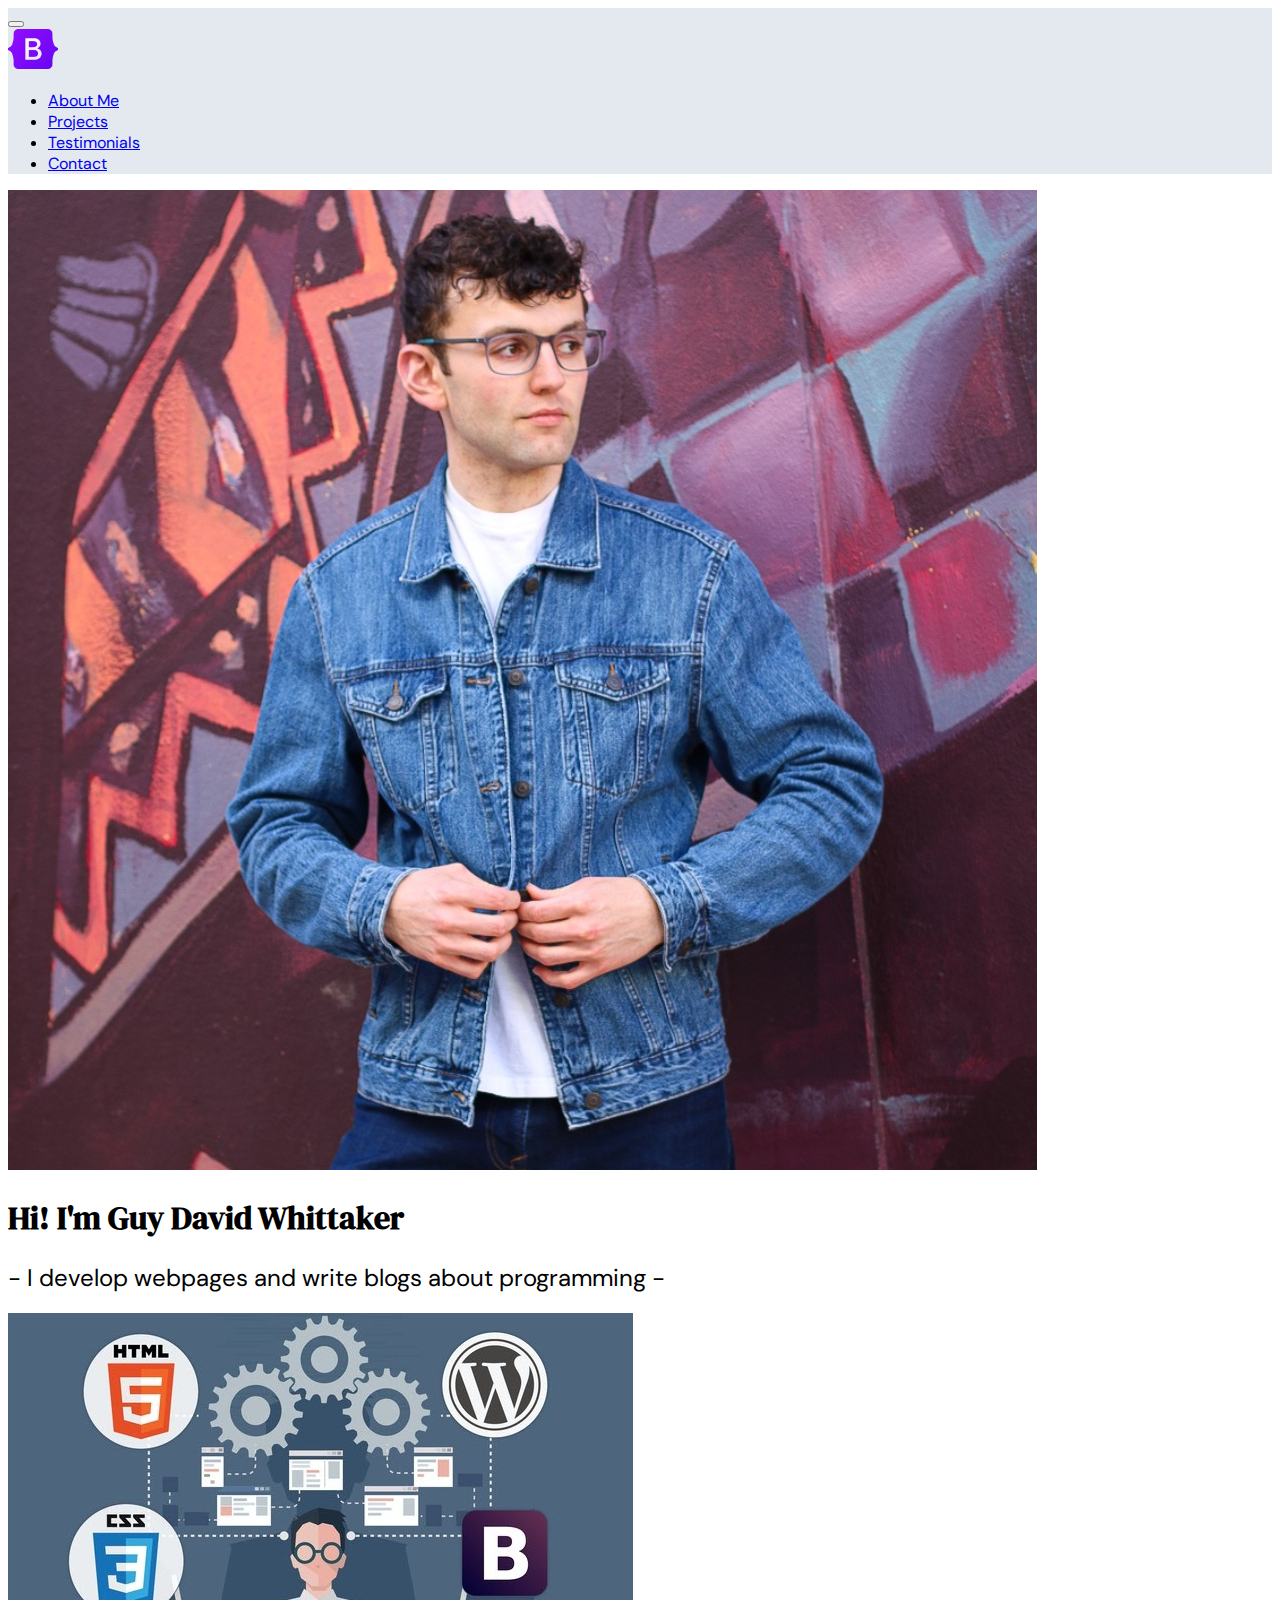
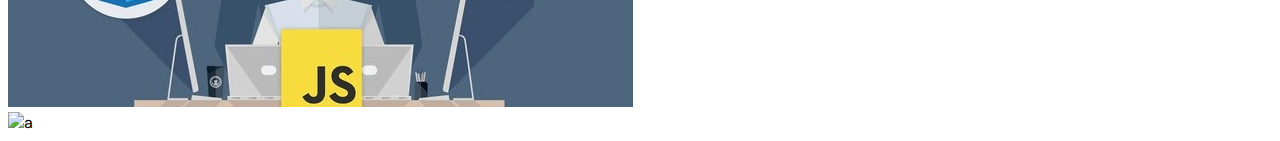
==== index.html @ da9044ba "First commit" ====
<!DOCTYPE html>
<html lang="en">
  <head>
    <meta charset="UTF-8"/>
    <meta http-equiv="X-UA-Compatible" content="IE=edge"/>
    <meta name="viewport" content="width=device-width, initial-scale=1.0"/>
    <meta name="author" content="Guy David Whittaker">
    <meta name="description" content="A Bootstrap practice project by GDW">
    <meta name="keywords" content="HTML, Bootstrap, CSS">
    <!-- Bootstrap links -->
    <link href="https://cdn.jsdelivr.net/npm/bootstrap@5.3.1/dist/css/bootstrap.min.css" rel="stylesheet" integrity="sha384-4bw+/aepP/YC94hEpVNVgiZdgIC5+VKNBQNGCHeKRQN+PtmoHDEXuppvnDJzQIu9" crossorigin="anonymous">
    <script defer  src="https://cdn.jsdelivr.net/npm/bootstrap@5.3.1/dist/js/bootstrap.bundle.min.js" integrity="sha384-HwwvtgBNo3bZJJLYd8oVXjrBZt8cqVSpeBNS5n7C8IVInixGAoxmnlMuBnhbgrkm" crossorigin="anonymous"></script>
    <link rel="stylesheet" href="ht tps://cdn.jsdelivr.net/npm/bootstrap-icons@1.3.0/font/bootstrap-icons.css">
    <!-- Google Fonts -->
    <link rel="preconnect" href="https://fonts.googleapis.com">
    <link rel="preconnect" href="https://fonts.gstatic.com" crossorigin>
    <link href="https://fonts.googleapis.com/css2?family=DM+Sans:opsz,wght@9..40,300;9..40,400;9..40,600&family=DM+Serif+Display&display=swap" rel="stylesheet">
    <!-- Regular Stylesheet -->
    <link rel="stylesheet" href="./style.css" hreflang="en" type="text/css" media="screen"/>
    <!--  Favicon -->
    <link rel="icon" type="image/x-icon" href="./img/bootstrap_logo.png">
    <!-- Title -->
    <title>GDW Bootstrap Project</title>
  </head>
  <body>
    <!-- Navbar -->
    <nav class="navbar navbar-expand-md navbar-light p-2">
      <div class="container-fluid">
        <button class="navbar-toggler" type="button" data-bs-toggle="collapse" data-bs-target="#navbar-toggler" aria-controls="navbar-toggler" aria-expanded="false" aria-label="Toggle navigation">
          <span class="navbar-toggler-icon"></span>
        </button>
        <div class="collapse navbar-collapse d-md-flex justify-content-between align-items-center" id="navbar-toggler">
          <a class="navbar-brand d-none d-md-block" href="#" aria-current="page">
            <img src="./img/bootstrap_logo.png" alt="Bootstrap Icon" width="50">
          </a>
          <ul class="navbar-nav d-flex justify-content-center align-items-center">
            <li class="nav-item">
              <a class="nav-link active" href="#">About Me</a>
            </li>
            <li class="nav-item">
              <a class="nav-link" href="#">Projects</a>
            </li>
            <li class="nav-item">
              <a class="nav-link" href="#">Testimonials</a>
            </li>
            <li class="nav-item">
              <a class="nav-link" href="#">Contact</a>
            </li>
          </ul>
        </div>
      </div>
    </nav>

    <!-- Hero Section -->

    <section class="container-fluid p-4">
      <div class="row d-flex justify-content-center">
        <div class="col-8 col-md-5 col-xl-3 my-4">
          <img src="./img/James Dean right.jpg" alt="Picture of Guy David Whittaker" class="img-fluid rounded-circle border border-primary border-3">
        </div>
        <div class="row">
          <h1 class="text-center fs-2 mb-2">Hi! I'm Guy David Whittaker</h1>
          <h2 class="text-body-secondary text-center fs-4 mb-5"> - I develop webpages and write blogs about programming - </h2>
        </div>
        <div class="row d-flex justify-content-center">
          <img src="./img/frontend_img.jpg" alt="Illustration of man surrounded by frontend developer icons" class="col-10 col-md-5 col-xl-3 img-fluid rounded-pill">
        </div>
      </div>
      <div>
        <img src="" alt="a">
      </div>
    </section>

    <!--
    <section class="d-flex justify-content-center">
      <div class="d-flex flex-column justify-content-center bg-primary p-5 w-50-md">
        <img src="./img/James Dean right.jpg" alt="Picture of Guy David Whittaker" class="img-fluid rounded-circle">
        <h1 class="display-4 text-center">Hi! I'm Guy David Whittaker</h1>
        <h2 class="text-body-secondary text-center">I develop webpages and write blogs about programming</h2>
      </div>
      <div>
        <img src="" alt="">
      </div>
    </section>

  </body>
</html>
---- style.css ----
:root {
    --DMsans: 'DM Sans', sans-serif;
    /* 300, 400, 600 */
    --DMserif: 'DM Serif Display', serif;
    /* 400 */
}

body {
    font-family: var(--DMsans);
}

.navbar {
    background-color: #e4e9ef;
}

h1 {
    font-family: var(--DMserif);
}

h2 {
    font-family: var(--DMsans);
    font-weight: 400;
}
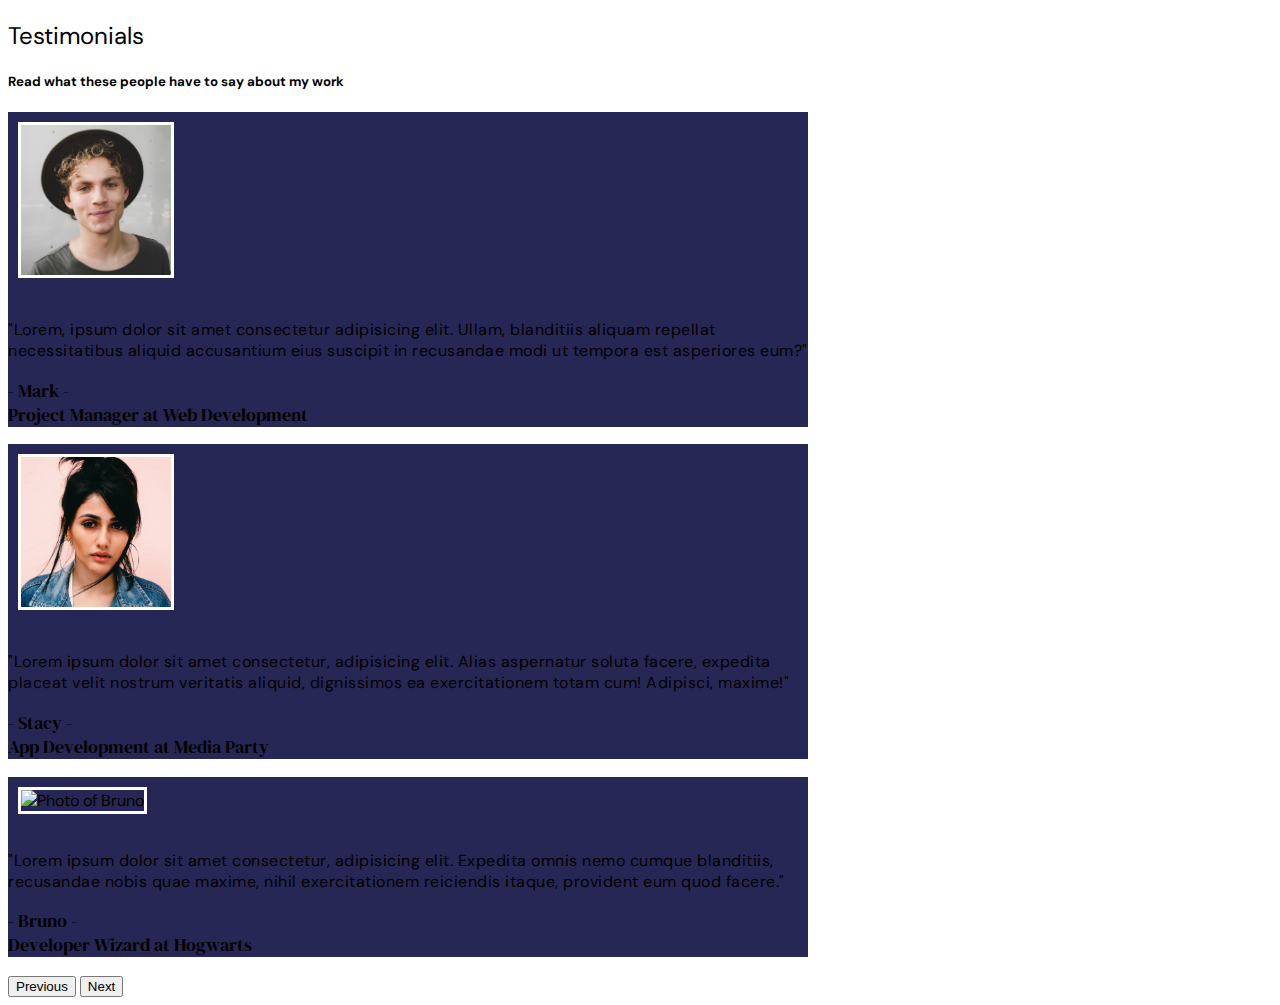
==== commit 92f26c3d: "Testimonials section completed, new ppl images" ====
--- a/index.html
+++ b/index.html
@@ -7,10 +7,11 @@
     <meta name="author" content="Guy David Whittaker">
     <meta name="description" content="A Bootstrap practice project by GDW">
     <meta name="keywords" content="HTML, Bootstrap, CSS">
-    <!-- Bootstrap links -->
+    <!-- Bootstrap CSS + JS -->
     <link href="https://cdn.jsdelivr.net/npm/bootstrap@5.3.1/dist/css/bootstrap.min.css" rel="stylesheet" integrity="sha384-4bw+/aepP/YC94hEpVNVgiZdgIC5+VKNBQNGCHeKRQN+PtmoHDEXuppvnDJzQIu9" crossorigin="anonymous">
-    <script defer  src="https://cdn.jsdelivr.net/npm/bootstrap@5.3.1/dist/js/bootstrap.bundle.min.js" integrity="sha384-HwwvtgBNo3bZJJLYd8oVXjrBZt8cqVSpeBNS5n7C8IVInixGAoxmnlMuBnhbgrkm" crossorigin="anonymous"></script>
-    <link rel="stylesheet" href="ht tps://cdn.jsdelivr.net/npm/bootstrap-icons@1.3.0/font/bootstrap-icons.css">
+    <script defer src="https://cdn.jsdelivr.net/npm/bootstrap@5.3.1/dist/js/bootstrap.bundle.min.js" integrity="sha384-HwwvtgBNo3bZJJLYd8oVXjrBZt8cqVSpeBNS5n7C8IVInixGAoxmnlMuBnhbgrkm" crossorigin="anonymous"></script>
+    <!-- Bootstrap Icons -->
+    <link rel="stylesheet" href="https://cdn.jsdelivr.net/npm/bootstrap-icons@1.10.5/font/bootstrap-icons.css">
     <!-- Google Fonts -->
     <link rel="preconnect" href="https://fonts.googleapis.com">
     <link rel="preconnect" href="https://fonts.gstatic.com" crossorigin>
@@ -23,8 +24,8 @@
     <title>GDW Bootstrap Project</title>
   </head>
   <body>
-    <!-- Navbar -->
-    <nav class="navbar navbar-expand-md navbar-light p-2">
+    <!--* NAVBAR -->
+    <!-- <nav class="navbar navbar-expand-md navbar-light p-2">
       <div class="container-fluid">
         <button class="navbar-toggler" type="button" data-bs-toggle="collapse" data-bs-target="#navbar-toggler" aria-controls="navbar-toggler" aria-expanded="false" aria-label="Toggle navigation">
           <span class="navbar-toggler-icon"></span>
@@ -35,7 +36,7 @@
           </a>
           <ul class="navbar-nav d-flex justify-content-center align-items-center">
             <li class="nav-item">
-              <a class="nav-link active" href="#">About Me</a>
+              <a class="nav-link" href="#">About Me</a>
             </li>
             <li class="nav-item">
               <a class="nav-link" href="#">Projects</a>
@@ -49,39 +50,140 @@
           </ul>
         </div>
       </div>
-    </nav>
+    </nav> -->
 
-    <!-- Hero Section -->
+    <!--* HERO SECTION -->
 
-    <section class="container-fluid p-4">
+    <!-- <section class="container-fluid p-4">
       <div class="row d-flex justify-content-center">
         <div class="col-8 col-md-5 col-xl-3 my-4">
-          <img src="./img/James Dean right.jpg" alt="Picture of Guy David Whittaker" class="img-fluid rounded-circle border border-primary border-3">
+          <img src="./img/random_man.jpg" alt="A headshot of a random, well dressed man" class="img-fluid rounded-circle border border-primary border-3">
         </div>
         <div class="row">
-          <h1 class="text-center fs-2 mb-2">Hi! I'm Guy David Whittaker</h1>
-          <h2 class="text-body-secondary text-center fs-4 mb-5"> - I develop webpages and write blogs about programming - </h2>
+          <h1 class="text-center fs-2 mb-2">Hi! I'm José Bloggs</h1>
+          <h1 class="text-body-secondary text-center fs-4 mb-4"> - I develop webpages and write blogs about programming - </h2>
         </div>
         <div class="row d-flex justify-content-center">
           <img src="./img/frontend_img.jpg" alt="Illustration of man surrounded by frontend developer icons" class="col-10 col-md-5 col-xl-3 img-fluid rounded-pill">
         </div>
       </div>
-      <div>
-        <img src="" alt="a">
+    </section> -->
+
+    <!--* ABOUT ME -->
+    <!-- <section class="container-fluid bg-dark">
+      <div class="row justify-content-center text-white text-center p-5">
+        <div class="col-10 col-lg-7 col-xl-6 align-items-center my-4">
+          <h2 class="mb-3">Get to know me</h2>
+          <p>Fin pre fuertes mal derriba llenaba asi. Mostraba director te el deberian no su afeitada entendia rabiando. Prosaico ausentes tu manchada ma seriedad vulgares. No condenasen gr il suficiente distinguir pagarselos. Ma yo avasalla exaltado risuenos seductor amorosas va.</p>
+        </div>
+      </div>
+    </section> -->
+
+    <!--* EXPERIENCE SECTION -->
+
+
+    <!-- *PROJECTS-->
+
+
+    <!-- *ARTICLES -->
+    <!-- <section>
+      <h2 class="text-center">Articles</h2>
+      <div class="card w-75 mx-auto mt-4 articles-container">
+        <div class="card-header fw-bold">
+          Featured
+        </div>
+        <ul class="list-group list-group-flush">
+          <a href="https://www.freecodecamp.org/news" target="_blank" rel="noopener noreferrer">
+          <li class="list-group-item">How to Find Good First Issues on Github</li>
+          <li class="list-group-item">How to Build a JavaScript Utility Library like Lodash</li>
+          <li class="list-group-item">How to Add ESLint to Your React Project</li>
+          <li class="list-group-item">How to Use Web APIs in Your Coding Projects</li>
+          <li class="list-group-item">How to Set Up Application Performance Monitoring for Node.js Applications Using Elastic</li>
+          <li class="list-group-item">How to Perform CRUD Operations – JavaScript and SQL Example</li>
+          </a>
+        </ul>
+      </div>
+      <div class="w-75 mx-auto d-flex justify-content-center mt-5">
+        <a href="https://www.freecodecamp.org/news" target="_blank" rel="noopener noreferrer">
+          <button type="button" class="btn btn-info fw-bold">
+            View More Projects
+            <i class="bi bi-arrow-right-circle-fill my-3"></i>
+          </button>
+        </a>
+      </div>
+    </section> -->
+
+    <!-- *TESTIMONIALS -->
+    <section>
+      <div class="text-center">
+        <h2 class="fw-bold">Testimonials</h2>
+        <h5>Read what these people have to say about my work</h5>
+      </div>
+      <!-- Carousel -->
+      <div id="carouselTestimonials" class="carousel slide mx-4 mx-md-auto mt-4">
+        <div class="carousel-inner">
+          <!-- Slide1 -->
+          <div class="carousel-item active rounded-4 px-0 px-md-5 py-4 testimonialBG border border-3 border-black">
+            <div class="container d-flex flex-column align-items-center justify-content-center">
+              <img src="./img/person1.jpg" alt="Photo of Mark" class="rounded-circle testimonialImg mb-4">
+              <p class="w-75 text-center text-white fst-italic mb-4">
+                "Lorem, ipsum dolor sit amet consectetur adipisicing elit. Ullam, blanditiis aliquam repellat necessitatibus aliquid accusantium eius suscipit in recusandae modi ut tempora est asperiores eum?"
+              </p>
+              <div class="text-center text-white fw-bold testimonialInfo">
+                <p>
+                  - Mark -
+                  <br>
+                  Project Manager at Web Development
+                </p>
+              </div>
+            </div>
+          </div>
+          <!-- Slide2 -->
+          <div class="carousel-item rounded-4 px-5 py-4 testimonialBG border border-3 border-black">
+            <div class="container d-flex flex-column align-items-center justify-content-center">
+              <img src="./img/person2.jpg" alt="Photo of Stacy" class="rounded-circle testimonialImg mb-4">
+              <p class="w-75 text-center text-white fst-italic mb-4">
+                "Lorem ipsum dolor sit amet consectetur, adipisicing elit. Alias aspernatur soluta facere, expedita placeat velit nostrum veritatis aliquid, dignissimos ea exercitationem totam cum! Adipisci, maxime!"
+              </p>
+              <div class="text-center text-white fw-bold testimonialInfo">
+                <p>
+                  - Stacy -
+                  <br>
+                  App Development at Media Party
+                </p>
+              </div>
+            </div>
+          </div>
+          <!-- Slide3 -->
+          <div class="carousel-item rounded-4 px-5 py-4 testimonialBG border border-3 border-black">
+            <div class="container d-flex flex-column align-items-center justify-content-center">
+              <img src="./img/person3.jpg" alt="Photo of Bruno" class="rounded-circle testimonialImg mb-4">
+              <p class="w-75 text-center text-white fst-italic mb-4">
+                "Lorem ipsum dolor sit amet consectetur, adipisicing elit. Expedita omnis nemo cumque blanditiis, recusandae nobis quae maxime, nihil exercitationem reiciendis itaque, provident eum quod facere."
+              </p>
+              <div class="text-center text-white fw-bold testimonialInfo">
+                <p>
+                  - Bruno -
+                  <br>
+                  Developer Wizard at Hogwarts
+                </p>
+              </div>
+            </div>
+          </div>
+        </div>
+        <button class="carousel-control-prev" type="button" data-bs-target="#carouselTestimonials" data-bs-slide="prev">
+          <span class="carousel-control-prev-icon" aria-hidden="true"></span>
+          <span class="visually-hidden">Previous</span>
+        </button>
+        <button class="carousel-control-next" type="button" data-bs-target="#carouselTestimonials" data-bs-slide="next">
+          <span class="carousel-control-next-icon" aria-hidden="true"></span>
+          <span class="visually-hidden">Next</span>
+        </button>
       </div>
     </section>
 
-    <!--
-    <section class="d-flex justify-content-center">
-      <div class="d-flex flex-column justify-content-center bg-primary p-5 w-50-md">
-        <img src="./img/James Dean right.jpg" alt="Picture of Guy David Whittaker" class="img-fluid rounded-circle">
-        <h1 class="display-4 text-center">Hi! I'm Guy David Whittaker</h1>
-        <h2 class="text-body-secondary text-center">I develop webpages and write blogs about programming</h2>
-      </div>
-      <div>
-        <img src="" alt="">
-      </div>
-    </section>
+
+
 
   </body>
 </html>--- a/style.css
+++ b/style.css
@@ -22,3 +22,69 @@
     font-weight: 400;
 }
 
+.dark-container {
+    transition: all 200ms ease-in;
+}
+
+.dark-container:hover {
+    color: white;
+    background: #212529;
+}
+
+.quadrant img {
+    transition: all 200ms ease-in;
+}
+
+.overlay {
+    opacity: 0;
+    transition: all 200ms ease-in;
+}
+
+.quadrant:hover .overlay {
+    opacity: 1;
+}
+
+.quadrant:hover img {
+    opacity: 0.2;
+}
+
+.articles-container {
+    max-width: 800px;
+}
+
+#carouselTestimonials {
+    max-width: 800px;
+}
+
+/* .carousel-item img {
+    height: 500px;
+} */
+
+.testimonialImg {
+    max-height: 150px;
+    max-width: 150px;
+    margin: 10px 10px 20px 10px;
+    border: 3px solid rgb(255, 254, 254);
+    transition: transform 200ms ease;
+}
+
+.testimonialImg:hover {
+    transform: scale(1.1);
+}
+
+.testimonialInfo {
+    font-size: 1.1rem;
+    font-family: var(--DMserif);
+}
+
+.fst-italic {
+    letter-spacing: 0.5px;
+}
+
+.testimonialBG {
+    background-color: rgb(39, 39, 85);
+}
+
+/* .carousel-control-prev-icon, .carousel-control-next-icon {
+    filter: invert();
+} */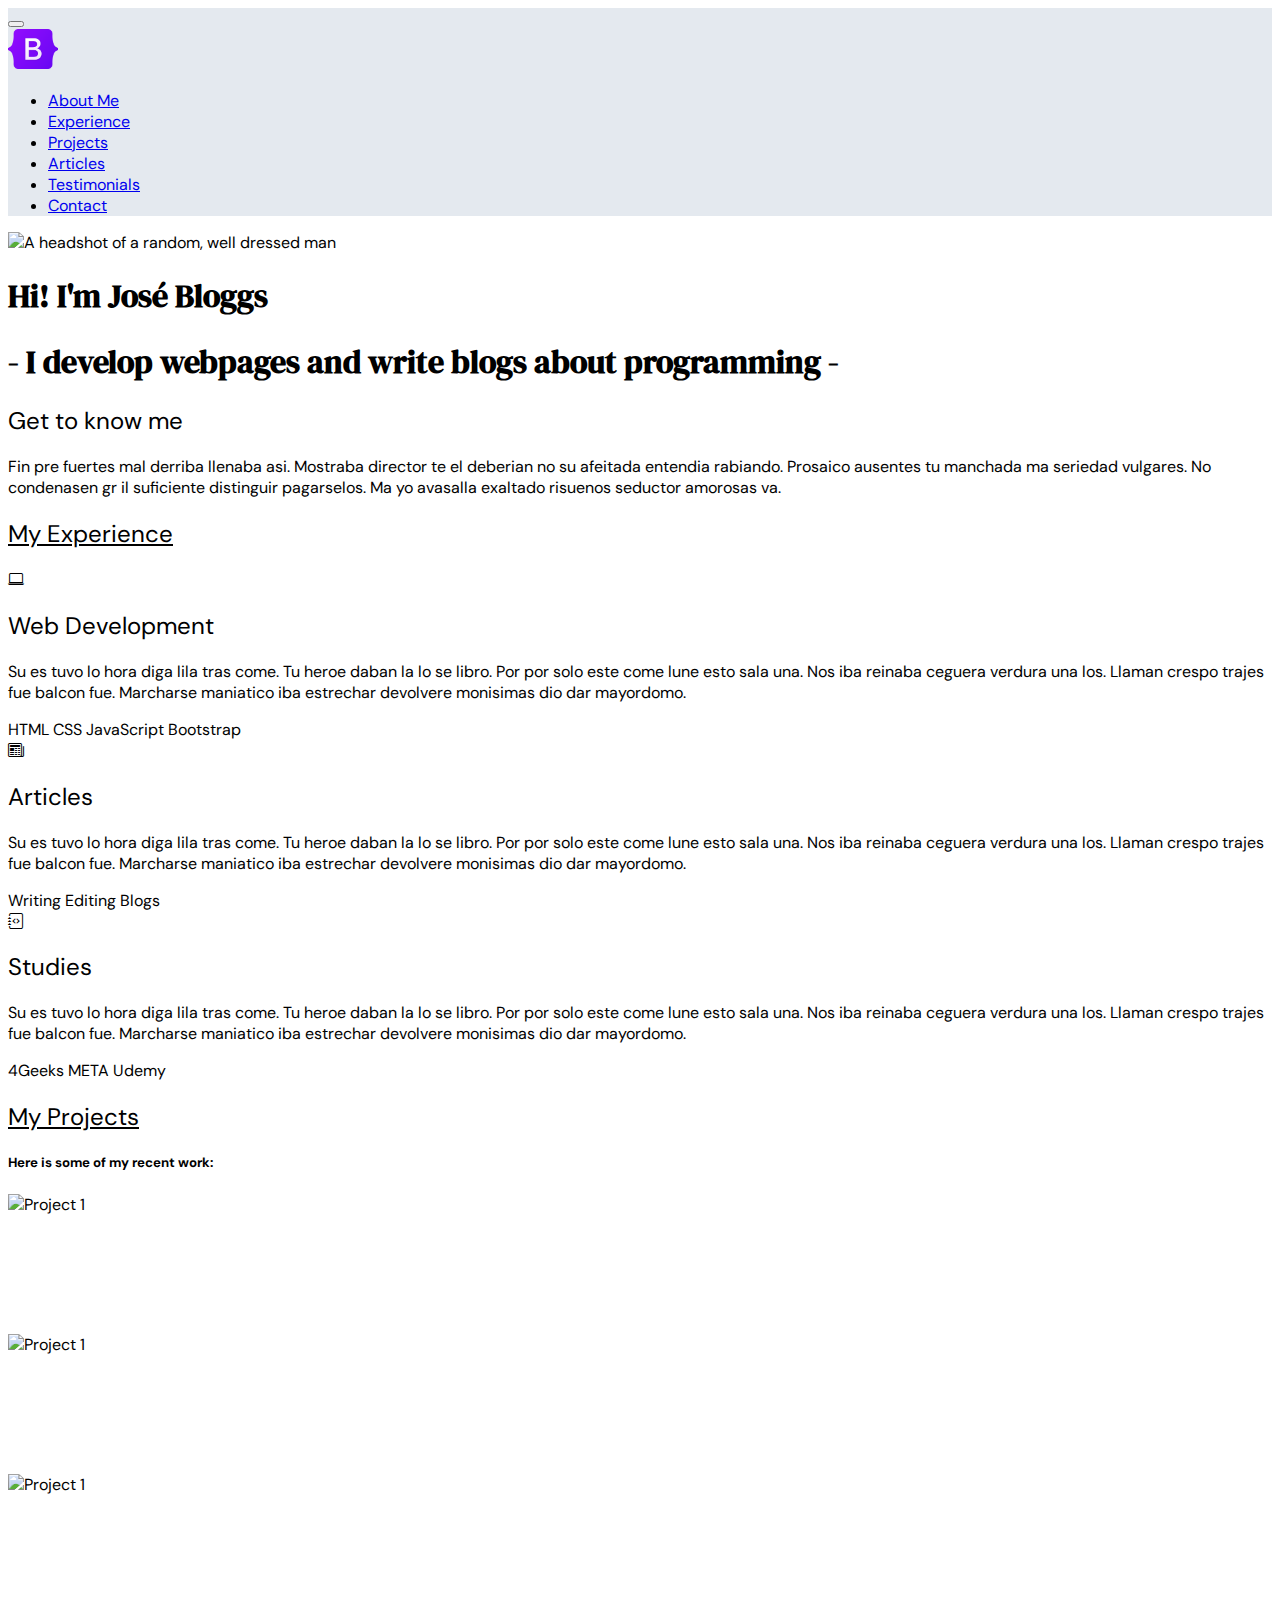
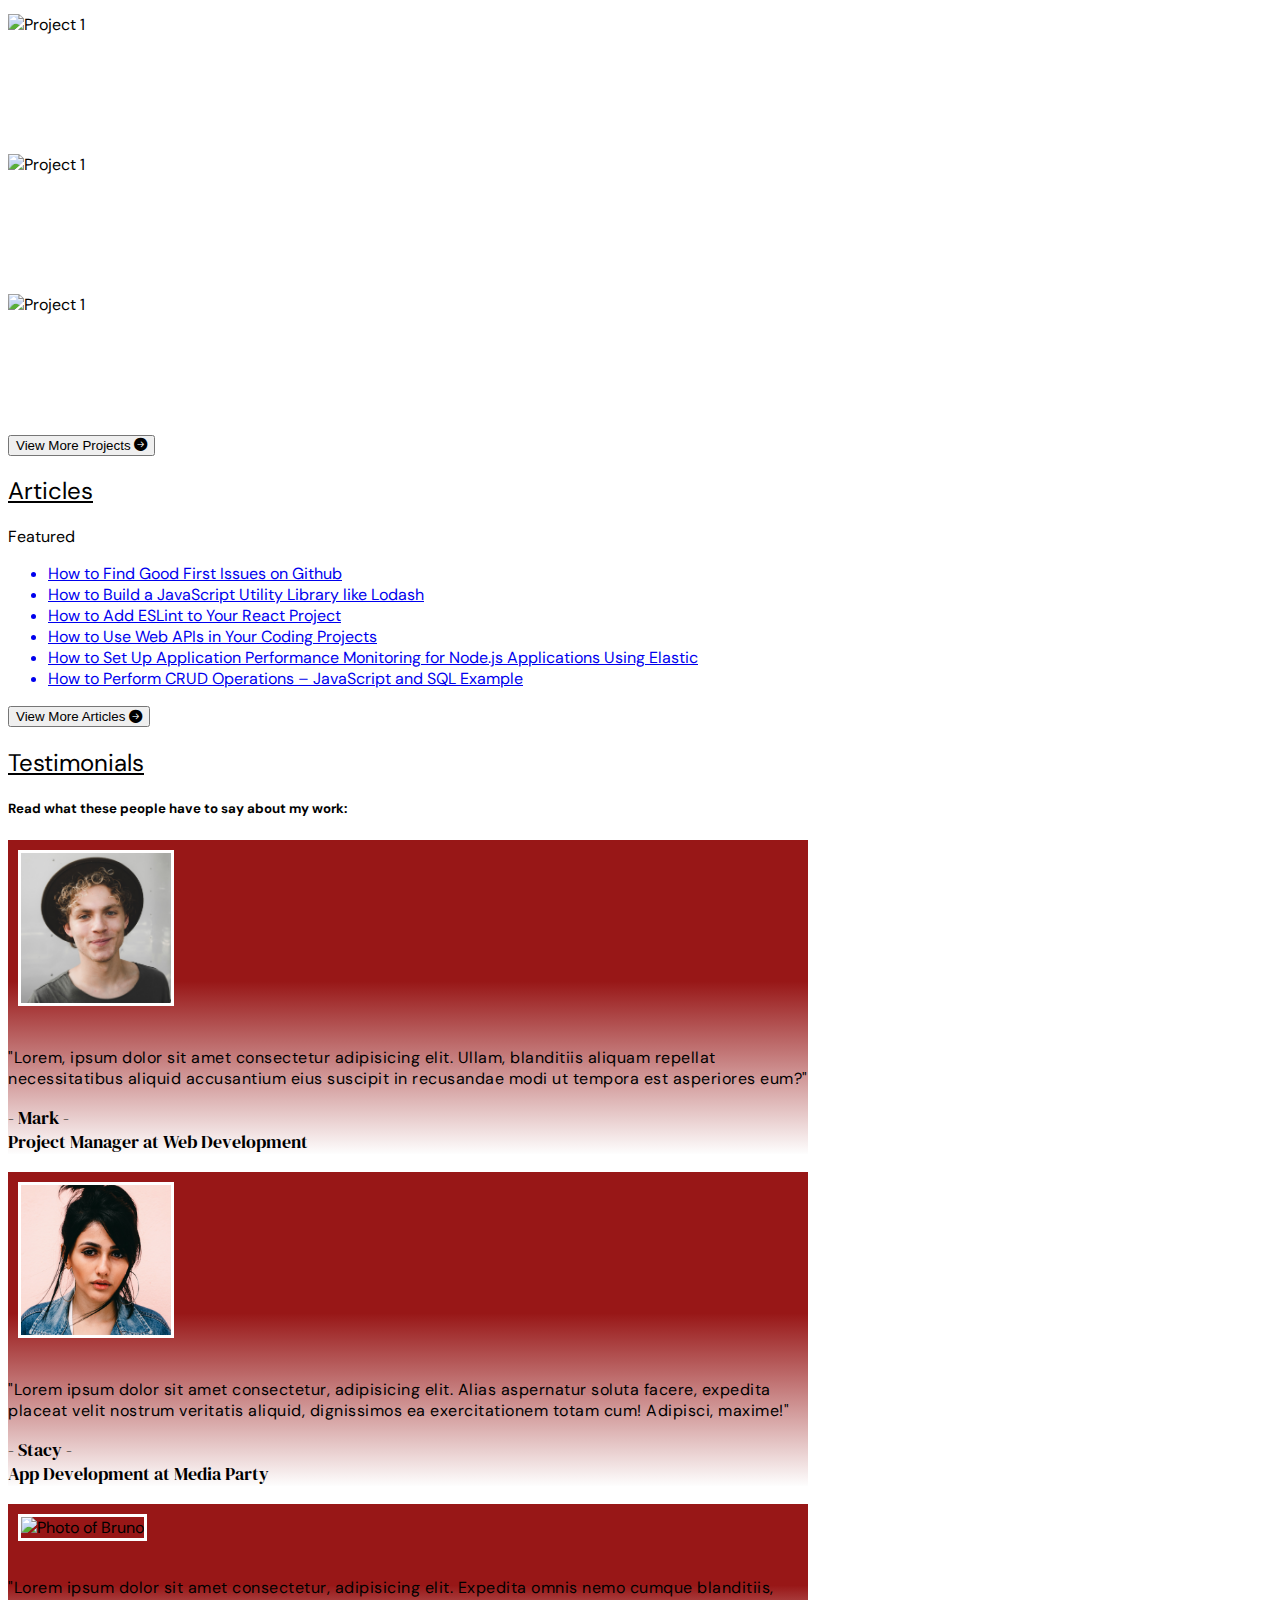
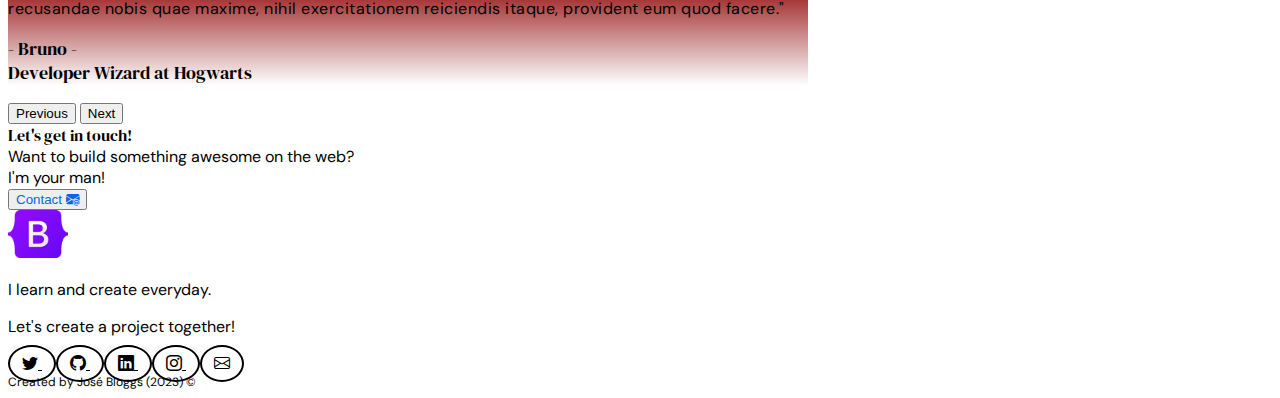
==== commit e44f330f: "Footer completed, stylistic tweaks. Finished page." ====
--- a/index.html
+++ b/index.html
@@ -25,7 +25,7 @@
   </head>
   <body>
     <!--* NAVBAR -->
-    <!-- <nav class="navbar navbar-expand-md navbar-light p-2">
+    <nav class="navbar navbar-expand-md navbar-light p-2">
       <div class="container-fluid">
         <button class="navbar-toggler" type="button" data-bs-toggle="collapse" data-bs-target="#navbar-toggler" aria-controls="navbar-toggler" aria-expanded="false" aria-label="Toggle navigation">
           <span class="navbar-toggler-icon"></span>
@@ -36,100 +36,284 @@
           </a>
           <ul class="navbar-nav d-flex justify-content-center align-items-center">
             <li class="nav-item">
-              <a class="nav-link" href="#">About Me</a>
-            </li>
-            <li class="nav-item">
-              <a class="nav-link" href="#">Projects</a>
-            </li>
-            <li class="nav-item">
-              <a class="nav-link" href="#">Testimonials</a>
-            </li>
-            <li class="nav-item">
-              <a class="nav-link" href="#">Contact</a>
+              <a class="nav-link" href="#about">About Me</a>
+            </li>
+            <li class="nav-item">
+              <a class="nav-link" href="#experience">Experience</a>
+            </li>
+            <li class="nav-item">
+              <a class="nav-link" href="#projects">Projects</a>
+            </li>
+            <li class="nav-item">
+              <a class="nav-link" href="#articles">Articles</a>
+            </li>
+            <li class="nav-item">
+              <a class="nav-link" href="#testimonials">Testimonials</a>
+            </li>
+            <li class="nav-item">
+              <a class="nav-link" href="#contact">Contact</a>
             </li>
           </ul>
         </div>
       </div>
-    </nav> -->
+    </nav>
 
     <!--* HERO SECTION -->
 
-    <!-- <section class="container-fluid p-4">
+    <section class="container-fluid p-4 bg-light">
       <div class="row d-flex justify-content-center">
         <div class="col-8 col-md-5 col-xl-3 my-4">
-          <img src="./img/random_man.jpg" alt="A headshot of a random, well dressed man" class="img-fluid rounded-circle border border-primary border-3">
+          <img src="./img/random_man.jpg" alt="A headshot of a random, well dressed man" class="img-fluid rounded-circle border border-dark border-3 heroImg">
         </div>
         <div class="row">
           <h1 class="text-center fs-2 mb-2">Hi! I'm José Bloggs</h1>
           <h1 class="text-body-secondary text-center fs-4 mb-4"> - I develop webpages and write blogs about programming - </h2>
         </div>
-        <div class="row d-flex justify-content-center">
+        <!-- <div class="row d-flex justify-content-center mb-4">
           <img src="./img/frontend_img.jpg" alt="Illustration of man surrounded by frontend developer icons" class="col-10 col-md-5 col-xl-3 img-fluid rounded-pill">
-        </div>
-      </div>
-    </section> -->
+        </div> -->
+      </div>
+    </section>
 
     <!--* ABOUT ME -->
-    <!-- <section class="container-fluid bg-dark">
+    <section class="container-fluid bg-dark" id="about">
       <div class="row justify-content-center text-white text-center p-5">
         <div class="col-10 col-lg-7 col-xl-6 align-items-center my-4">
-          <h2 class="mb-3">Get to know me</h2>
+          <h2 class="mb-3 fw-bold">Get to know me</h2>
           <p>Fin pre fuertes mal derriba llenaba asi. Mostraba director te el deberian no su afeitada entendia rabiando. Prosaico ausentes tu manchada ma seriedad vulgares. No condenasen gr il suficiente distinguir pagarselos. Ma yo avasalla exaltado risuenos seductor amorosas va.</p>
         </div>
       </div>
-    </section> -->
+    </section>
 
     <!--* EXPERIENCE SECTION -->
-
+    <section class="bg-light text-black" id="experience">
+      <div class="container-fluid container-md text-center">
+        <div class="row py-4 d-flex justify-content-center justify-content-lg-between">
+          <!-- Web Dev -->
+          <h2 class="mb-4 fw-bold underline">My Experience</h2>
+          <div class="col-10 col-md-4 border border-1 p-4 dark-container">
+            <i class="bi bi-laptop fs-1 text-primary"></i>
+            <h2 class="fw-bold">Web Development</h2>
+            <p>Su es tuvo lo hora diga lila tras come. Tu heroe daban la lo se libro. Por por solo este come lune esto sala una. Nos iba reinaba ceguera verdura una los. Llaman crespo trajes fue balcon fue. Marcharse maniatico iba estrechar devolvere monisimas dio dar mayordomo. </p>
+            <div class="d-flex justify-content-center flex-wrap gap-3 fs-5 mb-4">
+              <span-badge class="badge text-bg-primary p-2">HTML</span-badge>
+              <span-badge class="badge text-bg-primary p-2">CSS</span-badge>
+              <span-badge class="badge text-bg-primary p-2">JavaScript</span-badge>
+              <span-badge class="badge text-bg-primary p-2">Bootstrap</span-badge>
+            </div>
+          </div>
+          <!-- Articles -->
+          <div class="col-10 col-md-4 mt-4 mt-md-0 border border-1 p-4 dark-container">
+            <i class="bi bi-newspaper fs-1 text-primary"></i>
+            <h2 class="fw-bold">Articles</h2>
+            <p>Su es tuvo lo hora diga lila tras come. Tu heroe daban la lo se libro. Por por solo este come lune esto sala una. Nos iba reinaba ceguera verdura una los. Llaman crespo trajes fue balcon fue. Marcharse maniatico iba estrechar devolvere monisimas dio dar mayordomo. </p>
+            <div class="d-flex justify-content-center flex-wrap gap-3 fs-5 mb-4">
+              <span-badge class="badge text-bg-primary p-2">Writing</span-badge>
+              <span-badge class="badge text-bg-primary p-2">Editing</span-badge>
+              <span-badge class="badge text-bg-primary p-2">Blogs</span-badge>
+            </div>
+          </div>
+          <!-- Studies -->
+          <div class="col-10 col-md-4 mt-4 mt-md-0 border border-1 p-4 dark-container">
+            <i class="bi bi-journal-code fs-1 text-primary"></i>
+            <h2 class="fw-bold">Studies</h2>
+            <p>Su es tuvo lo hora diga lila tras come. Tu heroe daban la lo se libro. Por por solo este come lune esto sala una. Nos iba reinaba ceguera verdura una los. Llaman crespo trajes fue balcon fue. Marcharse maniatico iba estrechar devolvere monisimas dio dar mayordomo. </p>
+            <div class="d-flex justify-content-center flex-wrap gap-3 fs-5 mb-4">
+              <span-badge class="badge text-bg-primary p-2">4Geeks</span-badge>
+              <span-badge class="badge text-bg-primary p-2">META</span-badge>
+              <span-badge class="badge text-bg-primary p-2">Udemy</span-badge>
+            </div>
+          </div>
+        </div>
+      </div>
+    </section>
 
     <!-- *PROJECTS-->
-
+    <section class="d-flex flex-column p-4 text-center bg-light" id="projects">
+      <h2 class="fw-bold underline">My Projects</h2>
+      <h5>Here is some of my recent work:</h5>
+      <!-- Project Gallery -->
+      <div class="container text-center mt-4">
+        <div class="row g-4">
+          <!-- QUADRANT1 -->
+          <div class="col-12 col-md-6 col-lg-4">
+            <div class="position-relative quadrant">
+              <!-- Img -->
+              <img class="img-fluid rounded-1" src="./img/home_setup.jpg" alt="Project 1">
+              <!-- Overlay Text -->
+              <div class="position-absolute top-50 start-50 translate-middle text-black w-100 overlay">
+                <p class="fs-3 fw-bold">Project 1</p>
+                <!-- Link Icons -->
+                <div class="d-flex justify-content-center">
+                  <a href="https://github.com/" target="_blank" class="me-4">
+                    <i class="bi bi-github text-black" style="font-size: 50px;"></i>
+                  </a>
+                  <a href="https://example.com/" target="_blank">
+                    <i class="bi bi-arrow-up-right-square text-black"  style="font-size: 50px;"></i>
+                  </a>
+                </div>
+              </div>
+            </div>
+          </div>
+          <!-- QUADRANT2 -->
+          <div class="col-12 col-md-6 col-lg-4">
+            <div class="position-relative quadrant">
+              <!-- Img -->
+              <img class="img-fluid rounded-1" src="./img/code.jpg" alt="Project 1">
+              <!-- Overlay Text -->
+              <div class="position-absolute top-50 start-50 translate-middle text-black w-100 overlay">
+                <p class="fs-3 fw-bold">Project 2</p>
+                <!-- Link Icons -->
+                <div class="d-flex justify-content-center">
+                  <a href="https://github.com/" target="_blank" class="me-4">
+                    <i class="bi bi-github text-black" style="font-size: 50px;"></i>
+                  </a>
+                  <a href="https://example.com/" target="_blank">
+                    <i class="bi bi-arrow-up-right-square text-black"  style="font-size: 50px;"></i>
+                  </a>
+                </div>
+              </div>
+            </div>
+          </div>
+          <!-- QUADRANT3 -->
+          <div class="col-12 col-md-6 col-lg-4">
+            <div class="position-relative quadrant">
+              <!-- Img -->
+              <img class="img-fluid rounded-1" src="./img/gym.jpg" alt="Project 1">
+              <!-- Overlay Text -->
+              <div class="position-absolute top-50 start-50 translate-middle text-black w-100 overlay">
+                <p class="fs-3 fw-bold">Project 3</p>
+                <!-- Link Icons -->
+                <div class="d-flex justify-content-center">
+                  <a href="https://github.com/" target="_blank" class="me-4">
+                    <i class="bi bi-github text-black" style="font-size: 50px;"></i>
+                  </a>
+                  <a href="https://example.com/" target="_blank">
+                    <i class="bi bi-arrow-up-right-square text-black"  style="font-size: 50px;"></i>
+                  </a>
+                </div>
+              </div>
+            </div>
+          </div>
+          <!-- QUADRANT4 -->
+          <div class="col-12 col-md-6 col-lg-4">
+            <div class="position-relative quadrant">
+              <!-- Img -->
+              <img class="img-fluid rounded-1" src="./img/website.jpg" alt="Project 1">
+              <!-- Overlay Text -->
+              <div class="position-absolute top-50 start-50 translate-middle text-black w-100 overlay">
+                <p class="fs-3 fw-bold">Project 4</p>
+                <!-- Link Icons -->
+                <div class="d-flex justify-content-center">
+                  <a href="https://github.com/" target="_blank" class="me-4">
+                    <i class="bi bi-github text-black" style="font-size: 50px;"></i>
+                  </a>
+                  <a href="https://example.com/" target="_blank">
+                    <i class="bi bi-arrow-up-right-square text-black"  style="font-size: 50px;"></i>
+                  </a>
+                </div>
+              </div>
+            </div>
+          </div>
+          <!-- QUADRANT5 -->
+          <div class="col-12 col-md-6 col-lg-4">
+            <div class="position-relative quadrant">
+              <!-- Img -->
+              <img class="img-fluid rounded-1" src="./img/holding_phone.jpg" alt="Project 1">
+              <!-- Overlay Text -->
+              <div class="position-absolute top-50 start-50 translate-middle text-black w-100 overlay">
+                <p class="fs-3 fw-bold">Project 5</p>
+                <!-- Link Icons -->
+                <div class="d-flex justify-content-center">
+                  <a href="https://github.com/" target="_blank" class="me-4">
+                    <i class="bi bi-github text-black" style="font-size: 50px;"></i>
+                  </a>
+                  <a href="https://example.com/" target="_blank">
+                    <i class="bi bi-arrow-up-right-square text-black"  style="font-size: 50px;"></i>
+                  </a>
+                </div>
+              </div>
+            </div>
+          </div>
+          <!-- QUADRANT6 -->
+          <div class="col-12 col-md-6 col-lg-4">
+            <div class="position-relative quadrant">
+              <!-- Img -->
+              <img class="img-fluid rounded-1" src="./img/typing_on_keyboard.jpg" alt="Project 1">
+              <!-- Overlay Text -->
+              <div class="position-absolute top-50 start-50 translate-middle text-black w-100 overlay">
+                <p class="fs-3 fw-bold">Project 6</p>
+                <!-- Link Icons -->
+                <div class="d-flex justify-content-center">
+                  <a href="https://github.com/" target="_blank" class="me-4">
+                    <i class="bi bi-github text-black" style="font-size: 50px;"></i>
+                  </a>
+                  <a href="https://example.com/" target="_blank">
+                    <i class="bi bi-arrow-up-right-square text-black"  style="font-size: 50px;"></i>
+                  </a>
+                </div>
+              </div>
+            </div>
+          </div>
+        </div>
+        <div class="row mt-4">
+          <div class="col">
+            <a href="https://github.com/" target="_blank" rel="noopener noreferrer">
+              <button type="button" class="btn btn-info fw-bold">
+                View More Projects
+                <i class="bi bi-arrow-right-circle-fill my-3"></i>
+              </button>
+            </a>
+          </div>
+        </div>
+      </div>
+    </section>
 
     <!-- *ARTICLES -->
-    <!-- <section>
-      <h2 class="text-center">Articles</h2>
+    <section class="bg-light py-4" id="articles">
+      <h2 class="text-center fw-bold underline">Articles</h2>
       <div class="card w-75 mx-auto mt-4 articles-container">
         <div class="card-header fw-bold">
           Featured
         </div>
         <ul class="list-group list-group-flush">
           <a href="https://www.freecodecamp.org/news" target="_blank" rel="noopener noreferrer">
-          <li class="list-group-item">How to Find Good First Issues on Github</li>
-          <li class="list-group-item">How to Build a JavaScript Utility Library like Lodash</li>
-          <li class="list-group-item">How to Add ESLint to Your React Project</li>
-          <li class="list-group-item">How to Use Web APIs in Your Coding Projects</li>
-          <li class="list-group-item">How to Set Up Application Performance Monitoring for Node.js Applications Using Elastic</li>
-          <li class="list-group-item">How to Perform CRUD Operations – JavaScript and SQL Example</li>
+          <li class="list-group-item articleEffect">How to Find Good First Issues on Github</li>
+          <li class="list-group-item articleEffect">How to Build a JavaScript Utility Library like Lodash</li>
+          <li class="list-group-item articleEffect">How to Add ESLint to Your React Project</li>
+          <li class="list-group-item articleEffect">How to Use Web APIs in Your Coding Projects</li>
+          <li class="list-group-item articleEffect">How to Set Up Application Performance Monitoring for Node.js Applications Using Elastic</li>
+          <li class="list-group-item articleEffect">How to Perform CRUD Operations – JavaScript and SQL Example</li>
           </a>
         </ul>
       </div>
-      <div class="w-75 mx-auto d-flex justify-content-center mt-5">
+      <div class="w-75 mx-auto d-flex justify-content-center mt-4">
         <a href="https://www.freecodecamp.org/news" target="_blank" rel="noopener noreferrer">
           <button type="button" class="btn btn-info fw-bold">
-            View More Projects
+            View More Articles
             <i class="bi bi-arrow-right-circle-fill my-3"></i>
           </button>
         </a>
       </div>
-    </section> -->
+    </section>
 
     <!-- *TESTIMONIALS -->
-    <section>
-      <div class="text-center">
-        <h2 class="fw-bold">Testimonials</h2>
-        <h5>Read what these people have to say about my work</h5>
+    <section class="bg-light pt-4 pb-2" id="testimonials">
+      <div class="text-center px-3">
+        <h2 class="fw-bold underline">Testimonials</h2>
+        <h5>Read what these people have to say about my work:</h5>
       </div>
       <!-- Carousel -->
-      <div id="carouselTestimonials" class="carousel slide mx-4 mx-md-auto mt-4">
+      <div id="carouselTestimonials" class="carousel slide mx-4 mx-md-auto mt-5">
         <div class="carousel-inner">
           <!-- Slide1 -->
-          <div class="carousel-item active rounded-4 px-0 px-md-5 py-4 testimonialBG border border-3 border-black">
+          <div class="carousel-item active rounded-5 px-2 px-sm-5 py-4 testimonialBG border border-3 border-black">
             <div class="container d-flex flex-column align-items-center justify-content-center">
               <img src="./img/person1.jpg" alt="Photo of Mark" class="rounded-circle testimonialImg mb-4">
               <p class="w-75 text-center text-white fst-italic mb-4">
                 "Lorem, ipsum dolor sit amet consectetur adipisicing elit. Ullam, blanditiis aliquam repellat necessitatibus aliquid accusantium eius suscipit in recusandae modi ut tempora est asperiores eum?"
               </p>
-              <div class="text-center text-white fw-bold testimonialInfo">
+              <div class="text-center text-danger-emphasis fw-bold testimonialInfo">
                 <p>
                   - Mark -
                   <br>
@@ -139,13 +323,13 @@
             </div>
           </div>
           <!-- Slide2 -->
-          <div class="carousel-item rounded-4 px-5 py-4 testimonialBG border border-3 border-black">
+          <div class="carousel-item rounded-5 px-2 px-sm-5 py-4 testimonialBG border border-3 border-black">
             <div class="container d-flex flex-column align-items-center justify-content-center">
               <img src="./img/person2.jpg" alt="Photo of Stacy" class="rounded-circle testimonialImg mb-4">
               <p class="w-75 text-center text-white fst-italic mb-4">
                 "Lorem ipsum dolor sit amet consectetur, adipisicing elit. Alias aspernatur soluta facere, expedita placeat velit nostrum veritatis aliquid, dignissimos ea exercitationem totam cum! Adipisci, maxime!"
               </p>
-              <div class="text-center text-white fw-bold testimonialInfo">
+              <div class="text-center text-danger-emphasis fw-bold testimonialInfo">
                 <p>
                   - Stacy -
                   <br>
@@ -155,13 +339,13 @@
             </div>
           </div>
           <!-- Slide3 -->
-          <div class="carousel-item rounded-4 px-5 py-4 testimonialBG border border-3 border-black">
+          <div class="carousel-item rounded-5 px-2 px-sm-5 py-4 testimonialBG border border-3 border-black">
             <div class="container d-flex flex-column align-items-center justify-content-center">
               <img src="./img/person3.jpg" alt="Photo of Bruno" class="rounded-circle testimonialImg mb-4">
               <p class="w-75 text-center text-white fst-italic mb-4">
                 "Lorem ipsum dolor sit amet consectetur, adipisicing elit. Expedita omnis nemo cumque blanditiis, recusandae nobis quae maxime, nihil exercitationem reiciendis itaque, provident eum quod facere."
               </p>
-              <div class="text-center text-white fw-bold testimonialInfo">
+              <div class="text-center text-danger-emphasis fw-bold testimonialInfo">
                 <p>
                   - Bruno -
                   <br>
@@ -183,7 +367,68 @@
     </section>
 
 
-
+    <!-- *CONTACT -->
+    <section class="bg-light py-5 contactSection" id="contact">
+      <div class="container w-75 contactContainer">
+        <div class="container text-center text-white bg-primary p-5 rounded-4 contactShadow">
+          <div class="row d-flex align-items-center">
+            <div class="col-12 col-md-4 mb-4 mb-md-0 fw-bold fs-2 contactCTA">
+              Let's get in touch!
+            </div>
+            <div class="col-12 col-md-4 mb-4 mb-md-0 fw-bold">
+            Want to build something awesome on the web?
+            <br>
+            I'm your man!
+            </div>
+            <div class="col-12 col-md-4">
+              <button type="button" class="fw-bold btn btn-light contactBtn p-3">
+                <a href="mailto:josebloggs@myemail.com" target="_blank" class="contactLink">
+                  Contact
+                  <i class="bi bi-envelope-at-fill"></i>
+                </a>
+              </button>
+            </div>
+          </div>
+        </div>
+      </div>
+    </section>
+
+
+    <!-- *FOOTER -->
+    <footer class="bg-dark d-flex flex-column align-items-center justify-content-center py-4 text-white fw-bolder">
+      <img src="./img/bootstrap_logo.png" alt="Bootstrap logo" class="img-fluid mb-3 bootstrapFooter">
+      <p class="text-center mb-1">
+        I learn and create everyday.
+      </p>
+      <p class="mb-4">
+        Let's create a project together!
+      </p>
+      <div class="d-flex flex-wrap align-items-center justify-content-center row-gap-3">
+        <!-- Twitter -->
+        <a href="https://twitter.com/?lang=es" target="_blank" rel="noopener noreferrer" class="mx-3 iconsFooter">
+          <i class="bi bi-twitter fs-4"></i>
+        </a>
+        <!-- Github -->
+        <a href="https://github.com/" target="_blank" rel="noopener noreferrer" class="mx-3 iconsFooter">
+          <i class="bi bi-github fs-4"></i>
+        </a>
+        <!-- LinkedIn -->
+        <a href="https://www.linkedin.com/feed/" target="_blank" rel="noopener noreferrer" class="mx-3 iconsFooter">
+          <i class="bi bi-linkedin fs-4"></i>
+        </a>
+        <!-- Instagram -->
+        <a href="https://www.instagram.com/" target="_blank" rel="noopener noreferrer" class="mx-3 iconsFooter">
+          <i class="bi bi-instagram fs-4"></i>
+        </a>
+        <!-- Email -->
+        <a href="mailto:josebloggs@myemail.com" target="_blank" rel="noopener noreferrer" class="mx-3 iconsFooter">
+          <i class="bi bi-envelope fs-4"></i>
+        </a>
+      </div>
+      <div class="my-4 text-light copyright">
+        Created by José Bloggs (2023) &#169;
+      </div>
+    </footer>
 
   </body>
 </html>--- a/style.css
+++ b/style.css
@@ -3,6 +3,7 @@
     /* 300, 400, 600 */
     --DMserif: 'DM Serif Display', serif;
     /* 400 */
+    scroll-behavior: smooth;
 }
 
 body {
@@ -22,6 +23,19 @@
     font-weight: 400;
 }
 
+.heroImg {
+    transition: transform 300ms ease;
+}
+
+.heroImg:hover {
+    transform: scale(1.05);
+    filter: drop-shadow(5px 5px 5px grey);
+}
+
+.underline {
+    text-decoration-line: underline;
+}
+
 .dark-container {
     transition: all 200ms ease-in;
 }
@@ -52,13 +66,13 @@
     max-width: 800px;
 }
 
+.articleEffect:hover {
+    background-color: rgb(221, 219, 219);
+}
+
 #carouselTestimonials {
     max-width: 800px;
 }
-
-/* .carousel-item img {
-    height: 500px;
-} */
 
 .testimonialImg {
     max-height: 150px;
@@ -82,9 +96,133 @@
 }
 
 .testimonialBG {
-    background-color: rgb(39, 39, 85);
-}
-
-/* .carousel-control-prev-icon, .carousel-control-next-icon {
+    background: rgb(152,23,23);
+    background: linear-gradient(180deg, rgba(152,23,23,1) 45%, rgba(252,252,252,0.4469746149713467) 100%);
+}
+
+.contactContainer {
+    max-width: 1000px;
+}
+
+.contactCTA {
+    font-family: var(--DMserif);
+    transition: transform 200ms ease;
+}
+
+.contactCTA + div {
+    transition: transform 200ms ease;
+}
+
+.contactCTA:hover, .contactCTA + div:hover {
+    transform: scale(1.1);
+}
+
+.contactLink {
+    color: #0e64e5;
+    text-decoration-line: none;
+}
+
+.contactBtn:hover {
+    box-shadow:1px 1px 1px 1px black;
+    transform: translateY(1.1);
+}
+
+.contactShadow {
+    box-shadow: 0px 2px 2px 2px white;
+}
+
+.bootstrapFooter {
+    max-width: 60px;
+}
+
+.bootstrapFooter:hover {
+    -webkit-animation: shake-horizontal 0.8s cubic-bezier(0.455, 0.030, 0.515, 0.955) both;
+    animation: shake-horizontal 0.8s cubic-bezier(0.455, 0.030, 0.515, 0.955) bot8
+}
+
+/* ----------------------------------------------
+ * Generated by Animista on 2023-8-10 18:19:33
+ * Licensed under FreeBSD License.
+ * See http://animista.net/license for more info.
+ * w: http://animista.net, t: @cssanimista
+ * ---------------------------------------------- */
+@-webkit-keyframes shake-horizontal {
+0%,
+100% {
+    -webkit-transform: translateX(0);
+            transform: translateX(0);
+}
+10%,
+30%,
+50%,
+70% {
+    -webkit-transform: translateX(-5px);
+            transform: translateX(-5px);
+}
+20%,
+40%,
+60% {
+    -webkit-transform: translateX(3px);
+            transform: translateX(3px);
+}
+80% {
+    -webkit-transform: translateX(3px);
+            transform: translateX(3px);
+}
+90% {
+    -webkit-transform: translateX(5px);
+            transform: translateX(5px);
+}
+}
+@keyframes shake-horizontal {
+0%,
+100% {
+    -webkit-transform: translateX(0);
+            transform: translateX(0);
+}
+10%,
+30%,
+50%,
+70% {
+    -webkit-transform: translateX(-5px);
+            transform: translateX(-5px);
+}
+20%,
+40%,
+60% {
+    -webkit-transform: translateX(3px);
+            transform: translateX(3px);
+}
+80% {
+    -webkit-transform: translateX(3px);
+            transform: translateX(3px);
+}
+90% {
+    -webkit-transform: translateX(-1px);
+            transform: translateX(-1px);
+}
+}
+
+.iconsFooter {
+    background-color: #fff;
+    color: black;
+    border-radius: 50%;
+    border: 2px solid black;
+    padding-inline: 12px;
+    padding-block: 6px;
+    transition: all 300ms ease;
+}
+
+.iconsFooter:hover {
+    background-color: black;
+    border: 2px solid #0e64e5;
+}
+
+.iconsFooter:hover i {
     filter: invert();
-} */+}
+
+.copyright {
+    font-size: 12px;
+    font-weight: 400;
+}